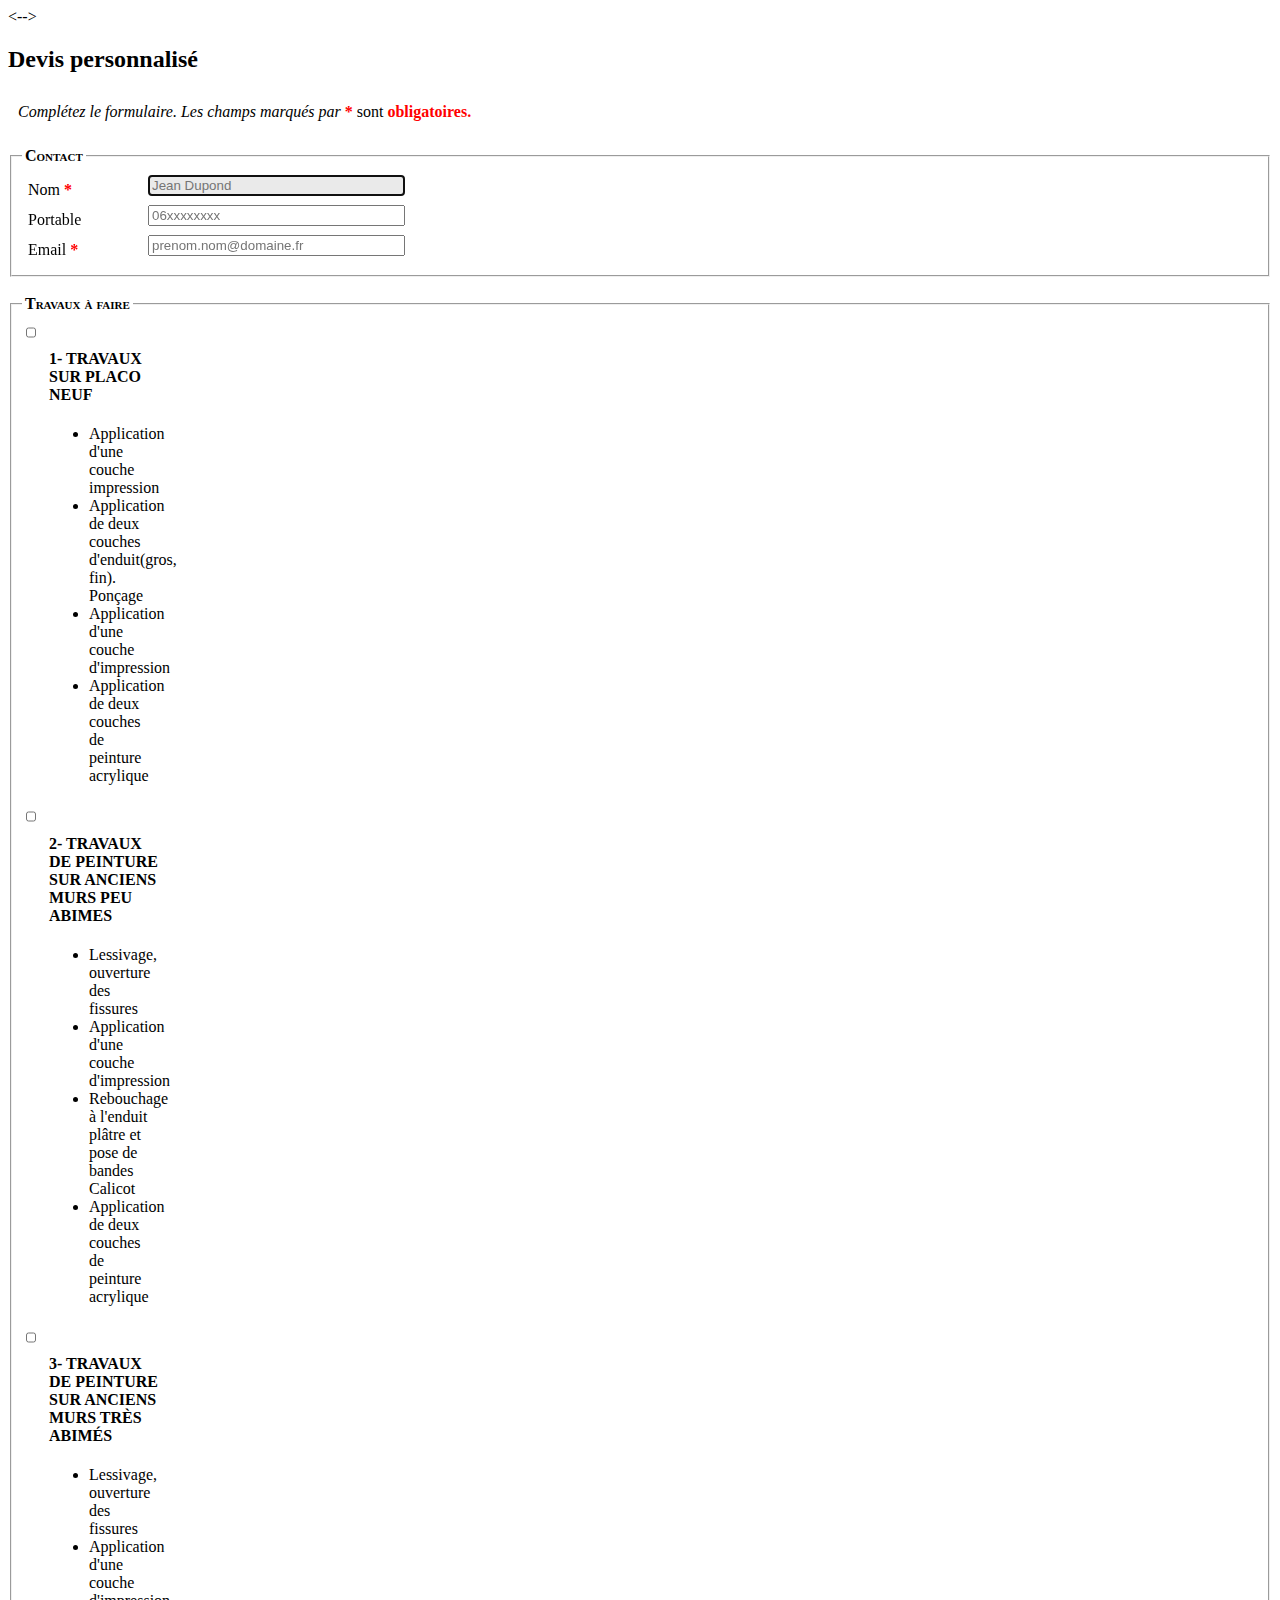
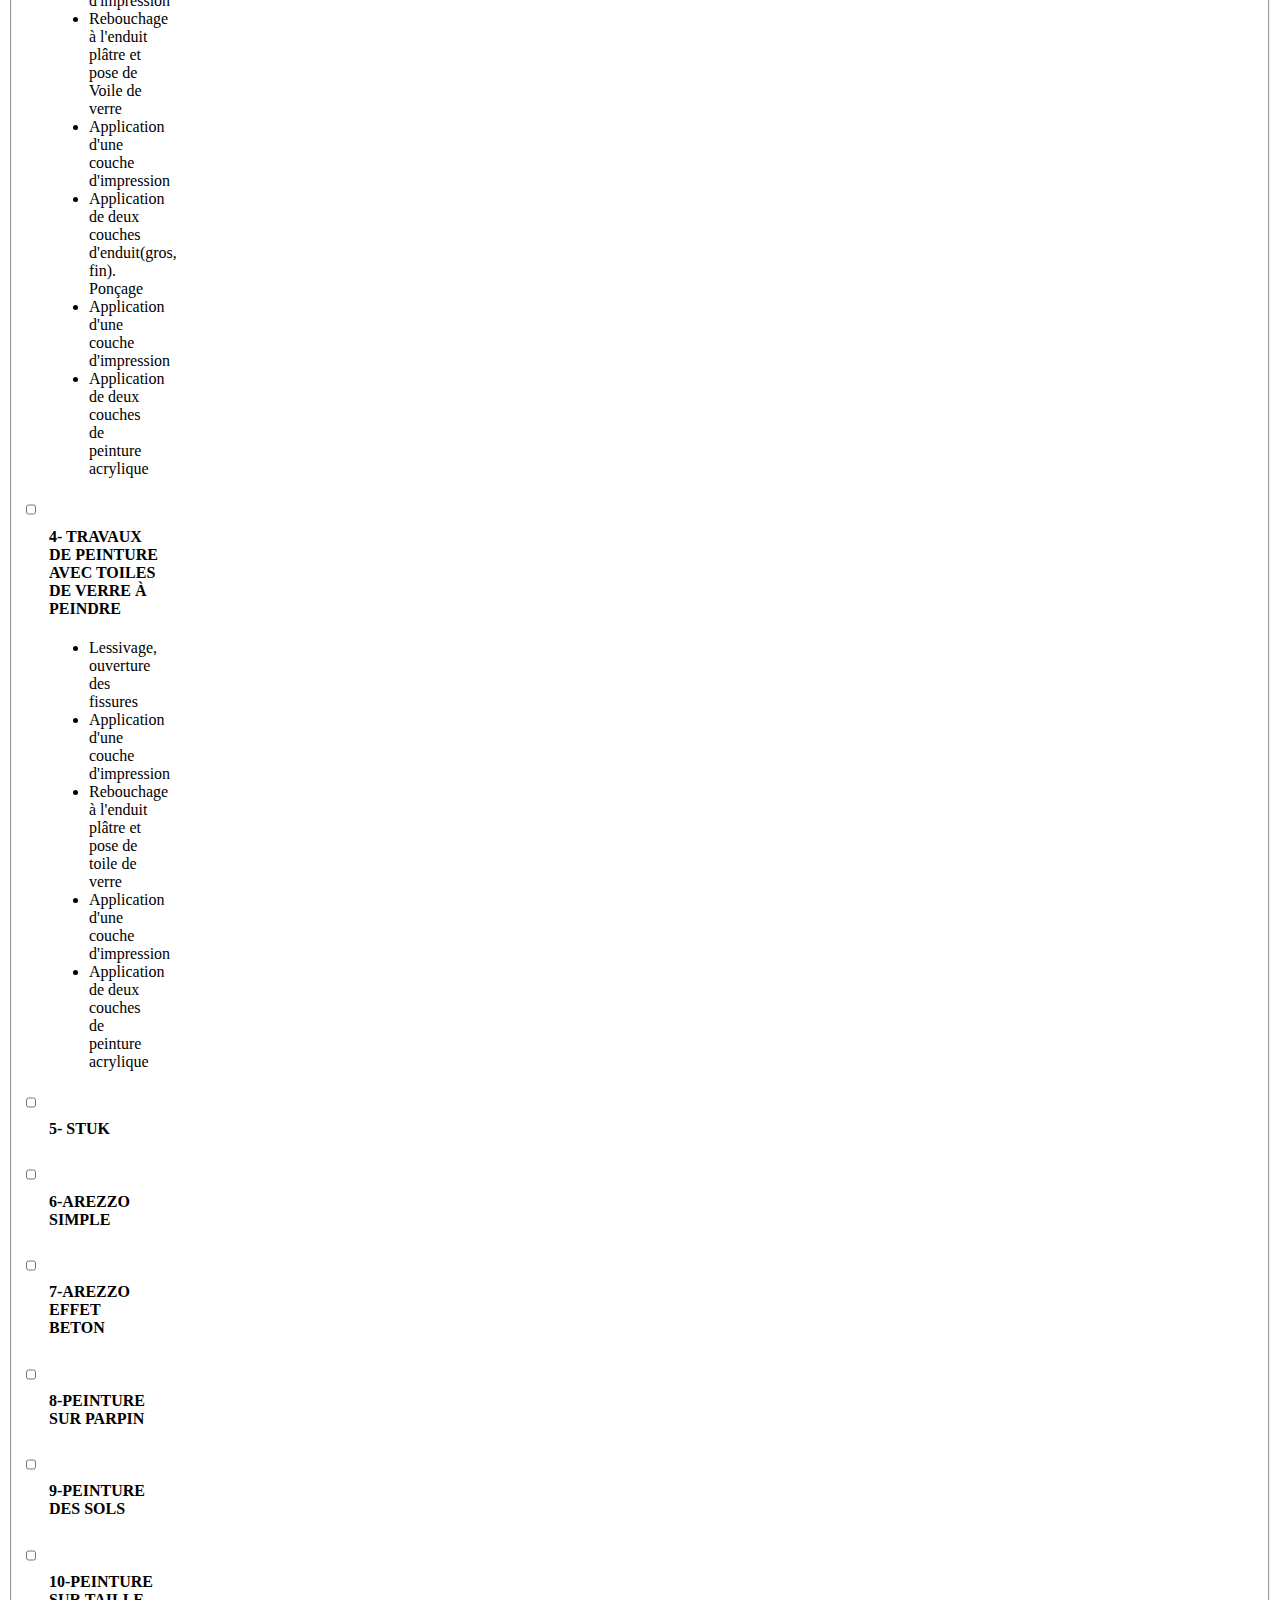
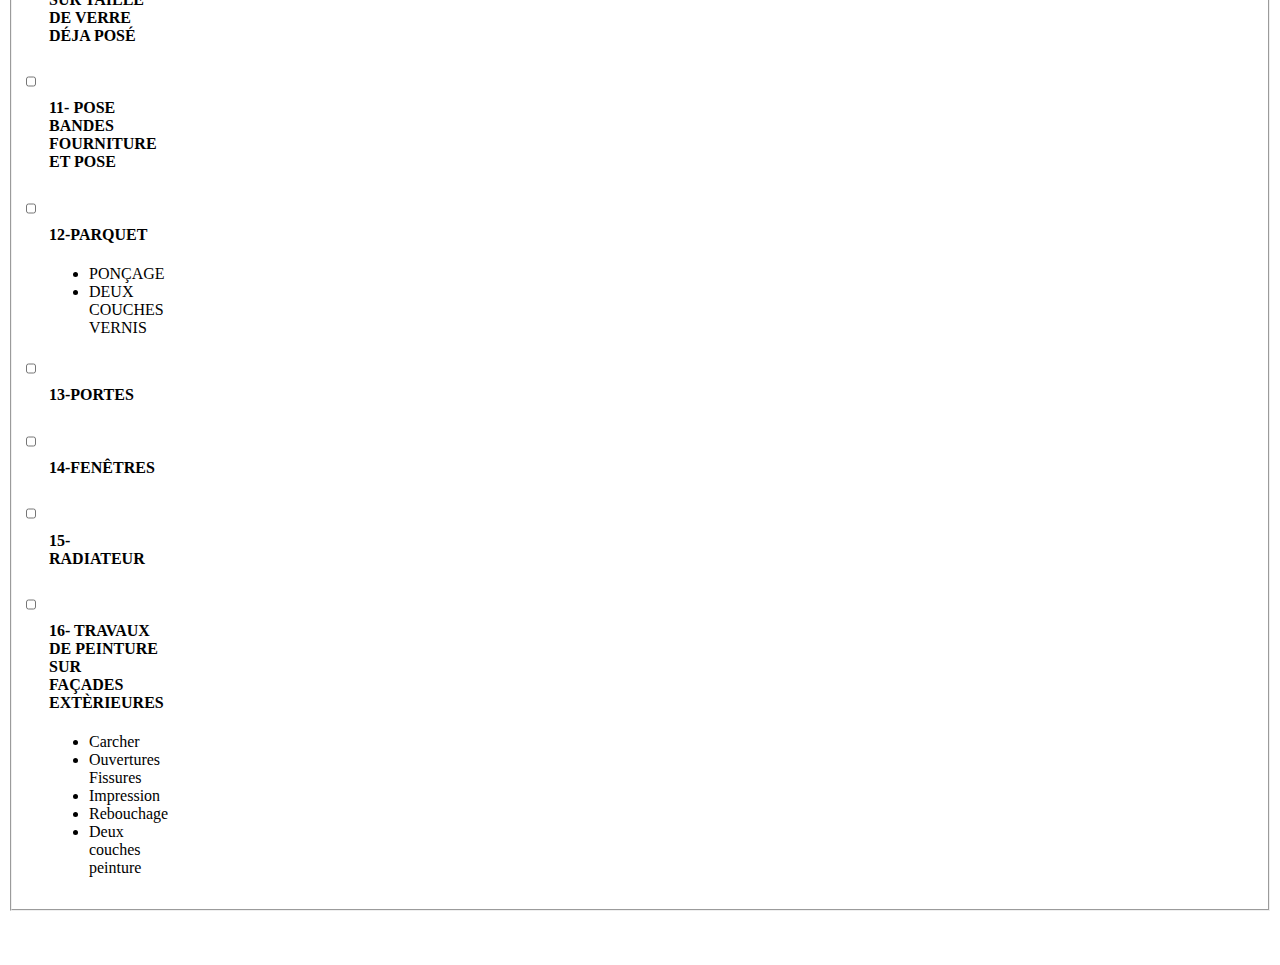
==== html/devis.html @ 7c169aa9 "page accueil" ====
<!doctype html>

<html lang="fr">

  <head>

    <meta charset="utf-8">
    <title> Devis Personnalisé </title>
    <meta name="description" content="The HTML5 Herald">
    <meta name="author" content="SitePoint">
    <!--> <link rel="stylesheet" href="../css/form.css"> <-->

  </head>

  <body>

    <!--> <script src="../js/scripts.js"></script>
    <h2> Devis personnalisé </h2>
    <p><i>Complétez le formulaire. Les champs marqués par </i><em>*</em> sont <em>obligatoires.</em></p>


    <fieldset>
      <legend>Contact</legend>
      <label for="nom">Nom <em>*</em></label>
    <!--  //placeholder: indication grisée
      //required: il faut renseigner le champs sinon la validation est bloquée
      //autofocus: le curseur est positionné dans cette case au chargement de la page-->
      <input id="nom" placeholder="Jean Dupond" autofocus="" required=""><br>
      <label for="telephone">Portable</label>
    <!--  // type="tel": bascule le clavier sur un smartphone
      // pattern: expression régulière à vérifier pour pouvoir valider-->
      <input id="telephone" type="tel" placeholder="06xxxxxxxx" pattern="06[0-9]{8}"><br>
      <label for="email">Email <em>*</em></label>
      <input id="email" type="email" placeholder="prenom.nom@domaine.fr" required="" pattern="[a-zA-Z]*@[a-zA-Z]*.[a-zA-Z]*"><br>
    </fieldset>

    <fieldset>
      <legend> Travaux à faire </legend>
      <div id="1">
        <input type="checkbox" id="1" value="checkbox1" onclick="ajoutPieces">
        <label for="1">
          <h4> 1- TRAVAUX SUR PLACO NEUF </h4>
            <ul>
                <li> Application d'une couche impression </li>
                <li> Application de deux couches d'enduit(gros, fin). Ponçage </li>
                <li> Application d'une couche d'impression </li>
                <li> Application de deux couches de peinture acrylique </li>
            </ul>
        </label>
      </div>



      <div id="2">
        <input type="checkbox" id="2" value="checkbox1">
        <label for="2">
          <h4> 2- TRAVAUX DE PEINTURE SUR ANCIENS MURS PEU ABIMES </h4>
            <ul>
                <li> Lessivage, ouverture des fissures </li>
                <li> Application d'une couche d'impression </li>
                <li> Rebouchage à l'enduit plâtre et pose de bandes Calicot </li>
                <li> Application de deux couches de peinture acrylique </li>
            </ul>
        </label>
      </div>



      <div id ="3">
        <input type="checkbox" id="3" value="checkbox1">
        <label for="3">
          <h4> 3- TRAVAUX DE PEINTURE SUR ANCIENS MURS TRÈS ABIMÉS </h4>
            <ul>
                <li> Lessivage, ouverture des fissures </li>
                <li> Application d'une couche d'impression </li>
                <li> Rebouchage à l'enduit plâtre et pose de Voile de verre </li>
                <li> Application d'une couche d'impression </li>
                <li> Application de deux couches d'enduit(gros, fin). Ponçage </li>
                <li> Application d'une couche d'impression </li>
                <li> Application de deux couches de peinture acrylique </li>
            </ul>
        </label>
      </div>



      <div id="4">
        <input type="checkbox" id="4" value="checkbox1">
        <label for ="4">
          <h4> 4- TRAVAUX DE PEINTURE AVEC TOILES DE VERRE À PEINDRE </h4>
            <ul>
                <li> Lessivage, ouverture des fissures </li>
                <li> Application d'une couche d'impression </li>
                <li> Rebouchage à l'enduit plâtre et pose de toile de verre </li>
                <li> Application d'une couche d'impression </li>
                <li> Application de deux couches de peinture acrylique </li>
            </ul>
        </label>
      </div>



      <div id="5">
        <input type="checkbox" id="5" value="checkbox1">
        <label for="5">
          <h4> 5- STUK </h4>
        </label>
      </div>



      <div id="6">
        <input type="checkbox" id="6" value="checkbox1">
        <label for="6">
          <h4> 6-AREZZO SIMPLE </h4>
        </label>
      </div>



      <div id="7">
        <input type="checkbox" id="7" value="checkbox1">
        <label for="7">
          <h4> 7-AREZZO EFFET BETON </h4>
        </label>
      </div>



      <div id="8">
        <input type="checkbox" id="8" value="checkbox1">
        <label for="8">
          <h4> 8-PEINTURE SUR PARPIN  </h4>
        </label>
      </div>




      <div id="9">
        <input type="checkbox" id="9" value="checkbox1">
        <label for="9">
          <h4> 9-PEINTURE DES SOLS </h4>
        </label>
      </div>



      <div id="10">
        <input type="checkbox" id="10" value="checkbox1">
        <label for ="10">
          <h4> 10-PEINTURE SUR TAILLE DE VERRE DÉJA POSÉ </h4>
        </label>
      </div>



      <div id="11">
        <input type="checkbox" id="11" value="checkbox1">
        <label for ="11">
          <h4> 11- POSE BANDES FOURNITURE ET POSE </h4>
        </label>
      </div>




      <div id="12">
        <input type="checkbox" id="12" value="checkbox1">
        <label for="12">
          <h4> 12-PARQUET </h4>
            <ul>
              <li> PONÇAGE</li>
              <li> DEUX COUCHES VERNIS </li>
            </ul>
       </label>
      </div>



      <div id="13">
        <input type="checkbox" id="13" value="checkbox1">
        <label for="13">
          <h4> 13-PORTES </h4>
        </label>
      </div>



      <div id="14">
        <input type="checkbox" id="14" value="checkbox1">
        <label for="14">
          <h4> 14-FENÊTRES </h4>
        </label>
      </div>



      <div id="15">
        <input type="checkbox" id="15" value="checkbox1">
        <label for="15">
          <h4> 15-RADIATEUR </h4>
        </label>
      </div>



      <div id="16">
        <input type="checkbox" id="16" value="checkbox1">
        <label for="16">
          <h4> 16- TRAVAUX DE PEINTURE SUR FAÇADES EXTÈRIEURES </h4>
            <ul>
              <li> Carcher </li>
              <li> Ouvertures Fissures </li>
              <li> Impression </li>
              <li> Rebouchage </li>
              <li> Deux couches peinture </li>
            </ul>
        </label>
      </div>
    </fieldset>


  <!--
         <label for="pseudo">Votre pseudo :</label>
         <input type="text" name="pseudo" id="pseudo" />

         <br />
         <label for="pass">Votre mot de passe :</label>
         <input type="password" name="pass" id="pass" />
  -->
     </p>
  </form>

</body>
</html>
---- css/form.css ----
p {
  margin-top: 15px ;
  padding: 10px;
}



fieldset {
  margin-bottom: 18px;
  padding: 10px;
}

legend {
  padding: 0 3px;
  font-weight: bold;
  font-variant: small-caps;
}

label {
  width: 110px;
  display: inline-block;
  vertical-align: top;
  margin: 6px;
}

em {
  font-weight: bold;
  font-style: normal;
  color: #f00;
}

input:focus {
  background: #eaeaea;
}

input, textarea {
  width: 249px;
}

textarea {
  height: 100px;
}

select {
  width: 254px;
}

input[type=checkbox] {
  width: 10px;
  
}

input[type=submit] {
  width: 150px;
  padding: 10px;
}
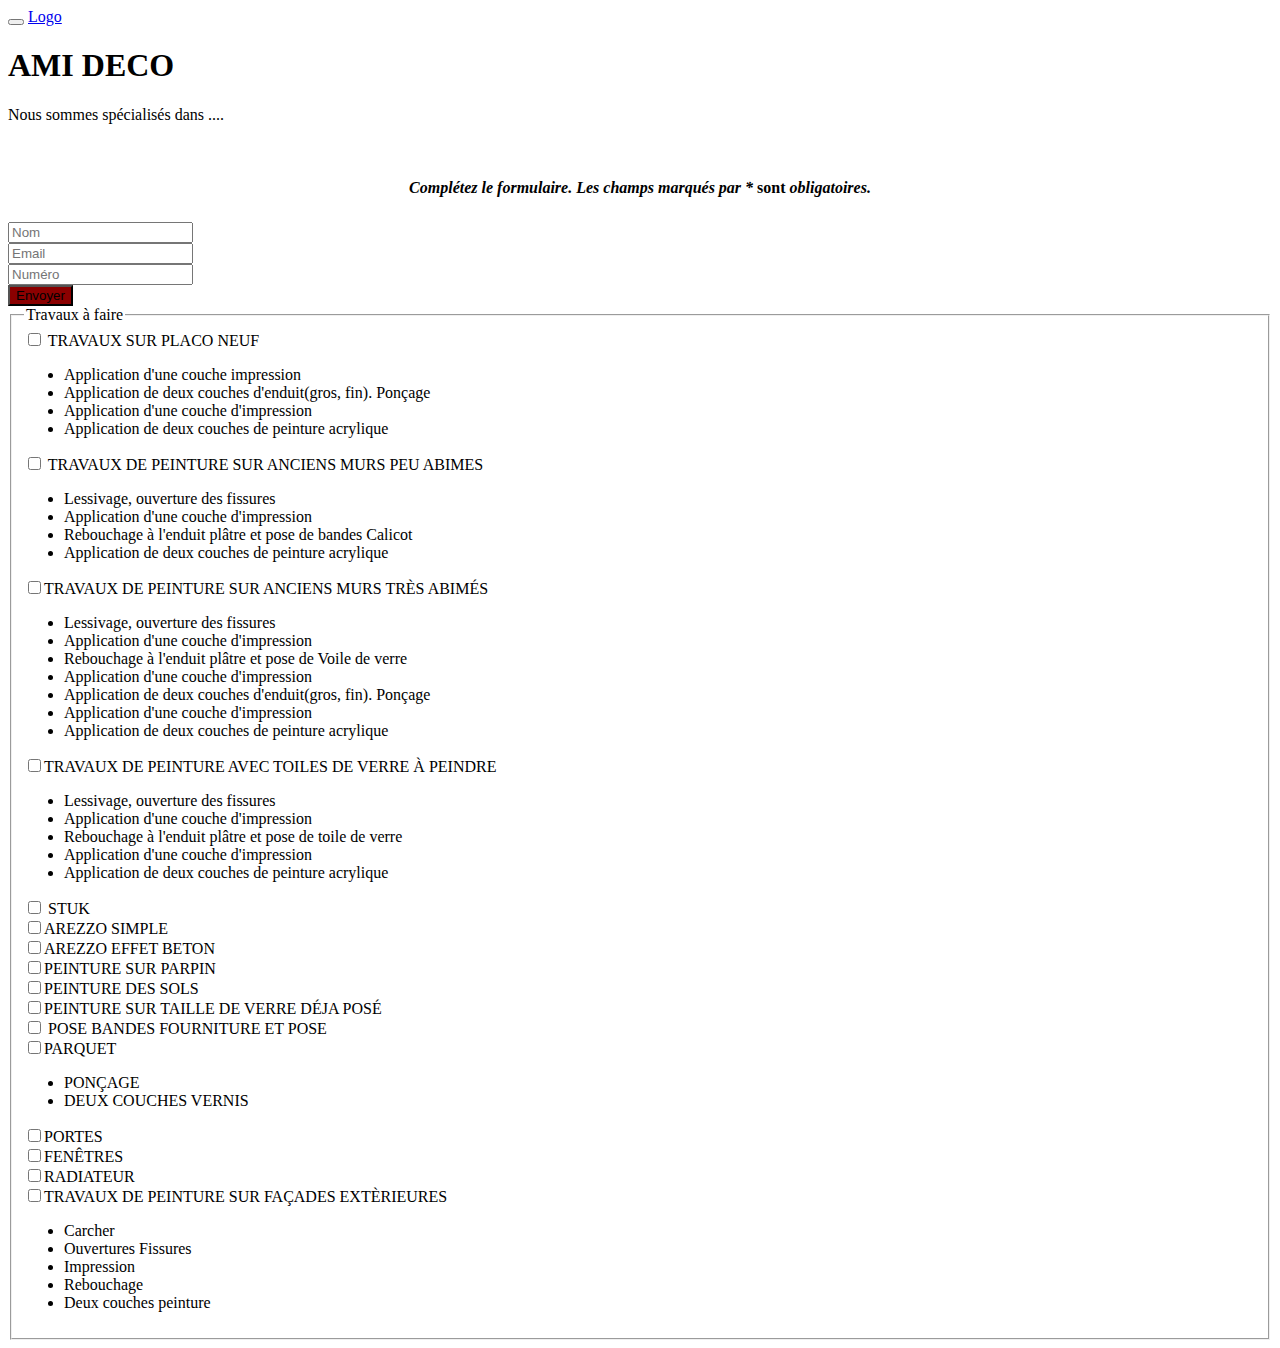
==== commit 8c7b359c: "page devis" ====
--- a/html/devis.html
+++ b/html/devis.html
@@ -1,236 +1,244 @@
-<!doctype html>
-
-<html lang="fr">
-
-  <head>
-
-    <meta charset="utf-8">
-    <title> Devis Personnalisé </title>
-    <meta name="description" content="The HTML5 Herald">
-    <meta name="author" content="SitePoint">
-    <!--> <link rel="stylesheet" href="../css/form.css"> <-->
-
-  </head>
-
-  <body>
-
-    <!--> <script src="../js/scripts.js"></script>
-    <h2> Devis personnalisé </h2>
-    <p><i>Complétez le formulaire. Les champs marqués par </i><em>*</em> sont <em>obligatoires.</em></p>
-
-
-    <fieldset>
-      <legend>Contact</legend>
-      <label for="nom">Nom <em>*</em></label>
-    <!--  //placeholder: indication grisée
-      //required: il faut renseigner le champs sinon la validation est bloquée
-      //autofocus: le curseur est positionné dans cette case au chargement de la page-->
-      <input id="nom" placeholder="Jean Dupond" autofocus="" required=""><br>
-      <label for="telephone">Portable</label>
-    <!--  // type="tel": bascule le clavier sur un smartphone
-      // pattern: expression régulière à vérifier pour pouvoir valider-->
-      <input id="telephone" type="tel" placeholder="06xxxxxxxx" pattern="06[0-9]{8}"><br>
-      <label for="email">Email <em>*</em></label>
-      <input id="email" type="email" placeholder="prenom.nom@domaine.fr" required="" pattern="[a-zA-Z]*@[a-zA-Z]*.[a-zA-Z]*"><br>
-    </fieldset>
-
+<!DOCTYPE html>
+<html lang="en">
+<head>
+  <title>Ami Deco</title>
+  <meta charset="utf-8">
+  <meta name="viewport" content="width=device-width, initial-scale=1">
+  <link rel="stylesheet" href="../css/bootstrap.min.css">
+  <link href="https://fonts.googleapis.com/css?family=Montserrat" rel="stylesheet" type="text/css">
+  <link href="https://fonts.googleapis.com/css?family=Lato" rel="stylesheet" type="text/css">
+  <link href="../css/style.css" rel="stylesheet" type="text/css">
+  <script src="../js/jquery.min.js"></script>
+  <script src="../js/bootstrap.min.js"></script>
+
+</head>
+<body id="myPage" data-spy="scroll" data-target=".navbar" data-offset="60">
+<nav class="navbar navbar-default navbar-fixed-top">
+  <div class="container">
+    <div class="navbar-header">
+      <button type="button" class="navbar-toggle" data-toggle="collapse" data-target="#myNavbar">
+        <span class="icon-bar"></span>
+        <span class="icon-bar"></span>
+        <span class="icon-bar"></span>
+      </button>
+      <a class="navbar-brand" href="Homepage.html">Logo</a>
+    </div>
+  </div>
+</nav>
+
+<div class="jumbotron text-center">
+  <h1>AMI DECO</h1>
+  <p>Nous sommes spécialisés dans ....</p>
+</div>
+    <div class="container">
+      <div class="col-md-5">
+        <div class="form-area">
+          <form>
+            <br style="clear:both">
+            <h4 style="margin-bottom: 25px; text-align: center;"><i>Complétez le formulaire. Les champs marqués par </i><em>* </em> sont <em>obligatoires.</em></h4>
+            <div class="form-group">
+              <input class="form-control" id="name" name="name" placeholder="Nom" required>
+            </div>
+            <div class="form-group">
+              <input class="form-control" id="mail" name="mail" placeholder="Email" required>
+            </div>
+            <div class="form-group">
+              <input class="form-control" id="mobile" name="mobile" placeholder="Numéro" required>
+            </div>
+            <div class="col-md-7 center-block">
+              <button type="button" id="submit" name="submit" class="btn btn-primary pull-right" style="background-color: darkred">Envoyer</button>
+            </div>
+          </form>
+        </div>
+      </div>
+    </div>
+    <!--><script src="../js/scripts.js"></script>
+
+    <div class="container">
+      <div class="row">
     <fieldset>
       <legend> Travaux à faire </legend>
-      <div id="1">
-        <input type="checkbox" id="1" value="checkbox1" onclick="ajoutPieces">
-        <label for="1">
-          <h4> 1- TRAVAUX SUR PLACO NEUF </h4>
-            <ul>
-                <li> Application d'une couche impression </li>
-                <li> Application de deux couches d'enduit(gros, fin). Ponçage </li>
-                <li> Application d'une couche d'impression </li>
-                <li> Application de deux couches de peinture acrylique </li>
-            </ul>
-        </label>
-      </div>
-
-
-
-      <div id="2">
-        <input type="checkbox" id="2" value="checkbox1">
-        <label for="2">
-          <h4> 2- TRAVAUX DE PEINTURE SUR ANCIENS MURS PEU ABIMES </h4>
-            <ul>
-                <li> Lessivage, ouverture des fissures </li>
-                <li> Application d'une couche d'impression </li>
-                <li> Rebouchage à l'enduit plâtre et pose de bandes Calicot </li>
-                <li> Application de deux couches de peinture acrylique </li>
-            </ul>
-        </label>
-      </div>
-
-
-
-      <div id ="3">
-        <input type="checkbox" id="3" value="checkbox1">
+      <div class="checkbox">
+        <label for="1"><input type="checkbox" id="1" value="checkbox1" onclick="ajoutPieces">
+          TRAVAUX SUR PLACO NEUF
+        </label>
+        <ul>
+          <li> Application d'une couche impression </li>
+          <li> Application de deux couches d'enduit(gros, fin). Ponçage </li>
+          <li> Application d'une couche d'impression </li>
+          <li> Application de deux couches de peinture acrylique </li>
+          </ul>
+      </div>
+
+
+
+      <div class="checkbox">
+        <label for="2"><input type="checkbox" id="2" value="checkbox2">
+          TRAVAUX DE PEINTURE SUR ANCIENS MURS PEU ABIMES
+        </label>
+          <ul>
+            <li> Lessivage, ouverture des fissures </li>
+            <li> Application d'une couche d'impression </li>
+            <li> Rebouchage à l'enduit plâtre et pose de bandes Calicot </li>
+            <li> Application de deux couches de peinture acrylique </li>
+          </ul>
+
+      </div>
+
+
+
+      <div class="checkbox">
         <label for="3">
-          <h4> 3- TRAVAUX DE PEINTURE SUR ANCIENS MURS TRÈS ABIMÉS </h4>
-            <ul>
-                <li> Lessivage, ouverture des fissures </li>
-                <li> Application d'une couche d'impression </li>
-                <li> Rebouchage à l'enduit plâtre et pose de Voile de verre </li>
-                <li> Application d'une couche d'impression </li>
-                <li> Application de deux couches d'enduit(gros, fin). Ponçage </li>
-                <li> Application d'une couche d'impression </li>
-                <li> Application de deux couches de peinture acrylique </li>
-            </ul>
-        </label>
-      </div>
-
-
-
-      <div id="4">
-        <input type="checkbox" id="4" value="checkbox1">
+          <input type="checkbox" id="3" value="checkbox3">TRAVAUX DE PEINTURE SUR ANCIENS MURS TRÈS ABIMÉS
+        </label>
+        <ul>
+          <li> Lessivage, ouverture des fissures </li>
+          <li> Application d'une couche d'impression </li>
+          <li> Rebouchage à l'enduit plâtre et pose de Voile de verre </li>
+          <li> Application d'une couche d'impression </li>
+          <li> Application de deux couches d'enduit(gros, fin). Ponçage </li>
+          <li> Application d'une couche d'impression </li>
+          <li> Application de deux couches de peinture acrylique </li>
+        </ul>
+      </div>
+
+
+
+      <div class="checkbox">
         <label for ="4">
-          <h4> 4- TRAVAUX DE PEINTURE AVEC TOILES DE VERRE À PEINDRE </h4>
-            <ul>
-                <li> Lessivage, ouverture des fissures </li>
-                <li> Application d'une couche d'impression </li>
-                <li> Rebouchage à l'enduit plâtre et pose de toile de verre </li>
-                <li> Application d'une couche d'impression </li>
-                <li> Application de deux couches de peinture acrylique </li>
-            </ul>
-        </label>
-      </div>
-
-
-
-      <div id="5">
-        <input type="checkbox" id="5" value="checkbox1">
+          <input type="checkbox" id="4" value="checkbox4">TRAVAUX DE PEINTURE AVEC TOILES DE VERRE À PEINDRE
+        </label>
+        <ul>
+          <li> Lessivage, ouverture des fissures </li>
+          <li> Application d'une couche d'impression </li>
+          <li> Rebouchage à l'enduit plâtre et pose de toile de verre </li>
+          <li> Application d'une couche d'impression </li>
+          <li> Application de deux couches de peinture acrylique </li>
+        </ul>
+      </div>
+
+
+
+      <div class="checkbox">
         <label for="5">
-          <h4> 5- STUK </h4>
-        </label>
-      </div>
-
-
-
-      <div id="6">
-        <input type="checkbox" id="6" value="checkbox1">
+          <input type="checkbox" id="5" value="checkbox5">
+          STUK
+        </label>
+      </div>
+
+
+
+      <div class="checkbox">
         <label for="6">
-          <h4> 6-AREZZO SIMPLE </h4>
-        </label>
-      </div>
-
-
-
-      <div id="7">
-        <input type="checkbox" id="7" value="checkbox1">
+          <input type="checkbox" id="6" value="checkbox6">AREZZO SIMPLE
+        </label>
+      </div>
+
+
+
+      <div class="checkbox">
         <label for="7">
-          <h4> 7-AREZZO EFFET BETON </h4>
-        </label>
-      </div>
-
-
-
-      <div id="8">
-        <input type="checkbox" id="8" value="checkbox1">
+          <input type="checkbox" id="7" value="checkbox7">AREZZO EFFET BETON
+        </label>
+      </div>
+
+
+
+      <div class="checkbox">
         <label for="8">
-          <h4> 8-PEINTURE SUR PARPIN  </h4>
-        </label>
-      </div>
-
-
-
-
-      <div id="9">
-        <input type="checkbox" id="9" value="checkbox1">
+          <input type="checkbox" id="8" value="checkbox8">PEINTURE SUR PARPIN
+        </label>
+      </div>
+
+
+
+
+      <div class="checkbox">
         <label for="9">
-          <h4> 9-PEINTURE DES SOLS </h4>
-        </label>
-      </div>
-
-
-
-      <div id="10">
-        <input type="checkbox" id="10" value="checkbox1">
+          <input type="checkbox" id="9" value="checkbox9">PEINTURE DES SOLS
+        </label>
+      </div>
+
+
+
+      <div class="checkbox">
         <label for ="10">
-          <h4> 10-PEINTURE SUR TAILLE DE VERRE DÉJA POSÉ </h4>
-        </label>
-      </div>
-
-
-
-      <div id="11">
-        <input type="checkbox" id="11" value="checkbox1">
+          <input type="checkbox" id="10" value="checkbox10">PEINTURE SUR TAILLE DE VERRE DÉJA POSÉ
+        </label>
+      </div>
+
+
+
+      <div class="checkbox">
         <label for ="11">
-          <h4> 11- POSE BANDES FOURNITURE ET POSE </h4>
-        </label>
-      </div>
-
-
-
-
-      <div id="12">
-        <input type="checkbox" id="12" value="checkbox1">
+          <input type="checkbox" id="11" value="checkbox11">
+            POSE BANDES FOURNITURE ET POSE
+        </label>
+      </div>
+
+
+
+
+      <div class="checkbox">
         <label for="12">
-          <h4> 12-PARQUET </h4>
-            <ul>
-              <li> PONÇAGE</li>
-              <li> DEUX COUCHES VERNIS </li>
-            </ul>
-       </label>
-      </div>
-
-
-
-      <div id="13">
-        <input type="checkbox" id="13" value="checkbox1">
+          <input type="checkbox" id="12" value="checkbox12">PARQUET
+        </label>
+        <ul>
+          <li> PONÇAGE</li>
+          <li> DEUX COUCHES VERNIS </li>
+        </ul>
+      </div>
+
+
+
+      <div class="checkbox">
         <label for="13">
-          <h4> 13-PORTES </h4>
-        </label>
-      </div>
-
-
-
-      <div id="14">
-        <input type="checkbox" id="14" value="checkbox1">
+          <input type="checkbox" id="13" value="checkbox13">PORTES
+        </label>
+      </div>
+
+
+
+      <div class="checkbox">
         <label for="14">
-          <h4> 14-FENÊTRES </h4>
-        </label>
-      </div>
-
-
-
-      <div id="15">
-        <input type="checkbox" id="15" value="checkbox1">
+          <input type="checkbox" id="14" value="checkbox14">FENÊTRES
+        </label>
+      </div>
+
+
+
+      <div class="checkbox">
         <label for="15">
-          <h4> 15-RADIATEUR </h4>
-        </label>
-      </div>
-
-
-
-      <div id="16">
-        <input type="checkbox" id="16" value="checkbox1">
+          <input type="checkbox" id="15" value="checkbox1">RADIATEUR
+        </label>
+      </div>
+
+
+
+      <div class="checkbox">
         <label for="16">
-          <h4> 16- TRAVAUX DE PEINTURE SUR FAÇADES EXTÈRIEURES </h4>
-            <ul>
-              <li> Carcher </li>
-              <li> Ouvertures Fissures </li>
-              <li> Impression </li>
-              <li> Rebouchage </li>
-              <li> Deux couches peinture </li>
-            </ul>
-        </label>
+          <input type="checkbox" id="16" value="checkbox1">TRAVAUX DE PEINTURE SUR FAÇADES EXTÈRIEURES
+        </label>
+        <ul>
+          <li> Carcher </li>
+          <li> Ouvertures Fissures </li>
+          <li> Impression </li>
+          <li> Rebouchage </li>
+          <li> Deux couches peinture </li>
+        </ul>
       </div>
     </fieldset>
 
 
-  <!--
-         <label for="pseudo">Votre pseudo :</label>
-         <input type="text" name="pseudo" id="pseudo" />
-
-         <br />
-         <label for="pass">Votre mot de passe :</label>
-         <input type="password" name="pass" id="pass" />
-  -->
-     </p>
-  </form>
-
+    <!--
+           <label for="pseudo">Votre pseudo :</label>
+           <input type="text" name="pseudo" id="pseudo" />
+
+           <br />
+           <label for="pass">Votre mot de passe :</label>
+           <input type="password" name="pass" id="pass" />
+    -->
+      </div>
+    </div>
 </body>
 </html>
